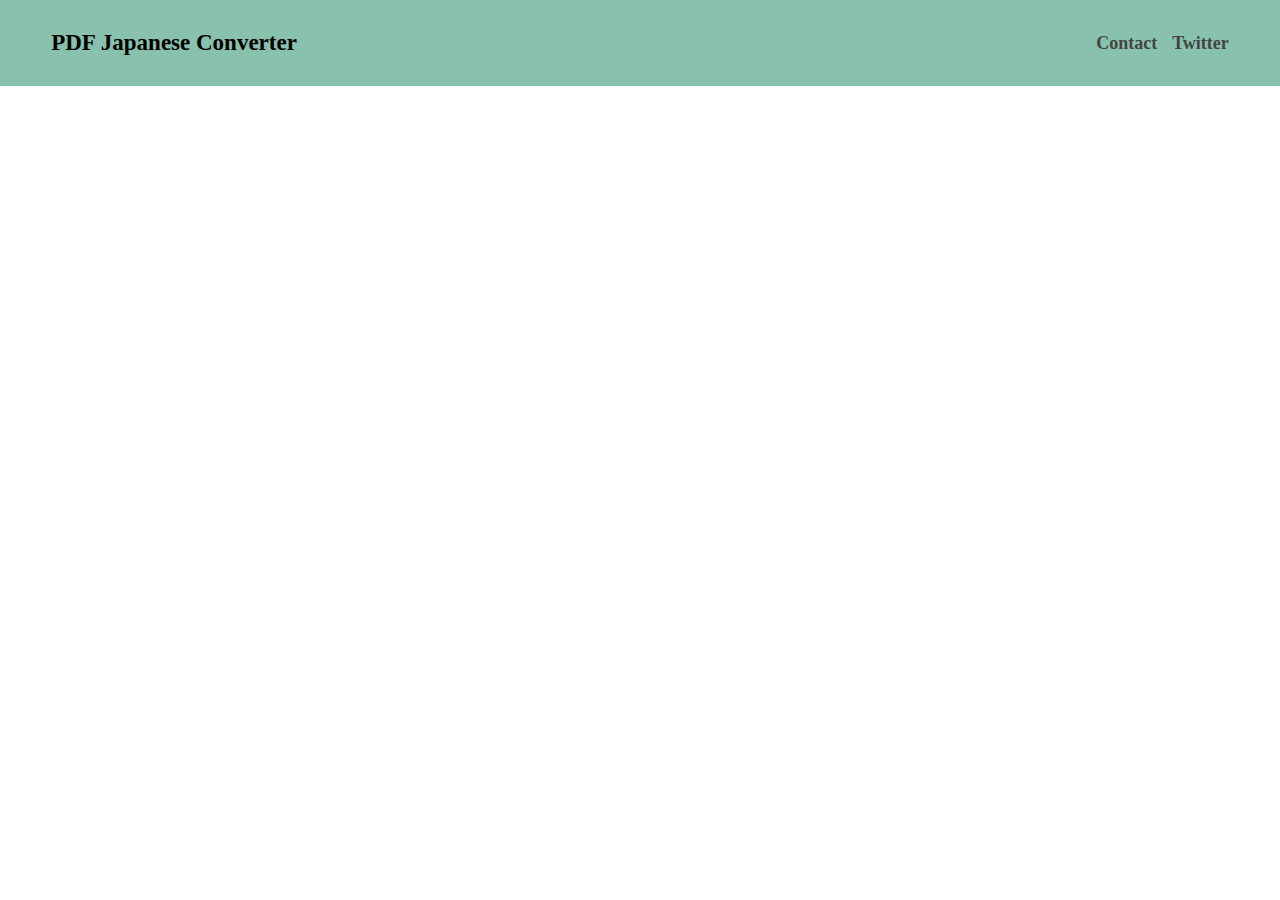
==== index.html @ d635ab2e "header added, but still responsive design" ====
<!DOCTYPE html>
<html lang="en">
  <head>
    <meta charset="UTF-8" />
    <meta http-equiv="X-UA-Compatible" content="IE=edge" />
    <meta name="viewport" content="width=device-width, initial-scale=1.0" />
    <title>PDF-Japanese-Converter</title>
    <link rel="stylesheet" href="style.css" />
  </head>
  <body>
    <header>
      <h2 class="title">PDF Japanese Converter</h2>
      <nav>
        <ul class="header-nav">
          <li><a href="">Contact</a></li>
          <li><a href="">Twitter</a></li>
        </ul>
      </nav>
      <div id="hamburger">
        <span></span>
      </div>
    </header>
  </body>
</html>
---- style.css ----
* {
  box-sizing: border-box;
  margin: 0;
  padding: 0;
}

header {
  width: 100%;
  display: flex;
  padding: 30px 4%;
  background-color: rgb(136, 194, 172);
  align-items: center;
}

.title {
  font-size: 23px;
}

nav {
  margin: 0 0 0 auto;
}

.header-nav a {
  text-decoration: none;
  color: #444;
}

ul {
  margin: 0;
  list-style: none;
  display: flex;
}

.header-nav li {
  font-size: 18px;
  margin-left: 15px;
  font-weight: 600;
}

@media screen and (max-width: 640px) {
  /* 640px以下のときのcssデザイン */
  .header-nav {
    display: none;
  }

  #hamburger {
    position: relative;
    width: 30px;
    height: 25px;
  }

  #hamburger span {
    position: absolute;
    background-color: #fff;
    width: 100%;
    height: 2px;
    top: 50%;
    transform: translateY(-50%);
  }

  /* humburger要素の最初に子要素を追加する。 */
  #hamburger::before {
    background-color: #fff;
    width: 100%;
    height: 2px;
    content: "";
    position: absolute;
    top: 0;
  }

  #hamburger::after {
    background-color: #fff;
    width: 70%;
    height: 2px;
    content: "";
    position: absolute;
    bottom: 0;
  }
}
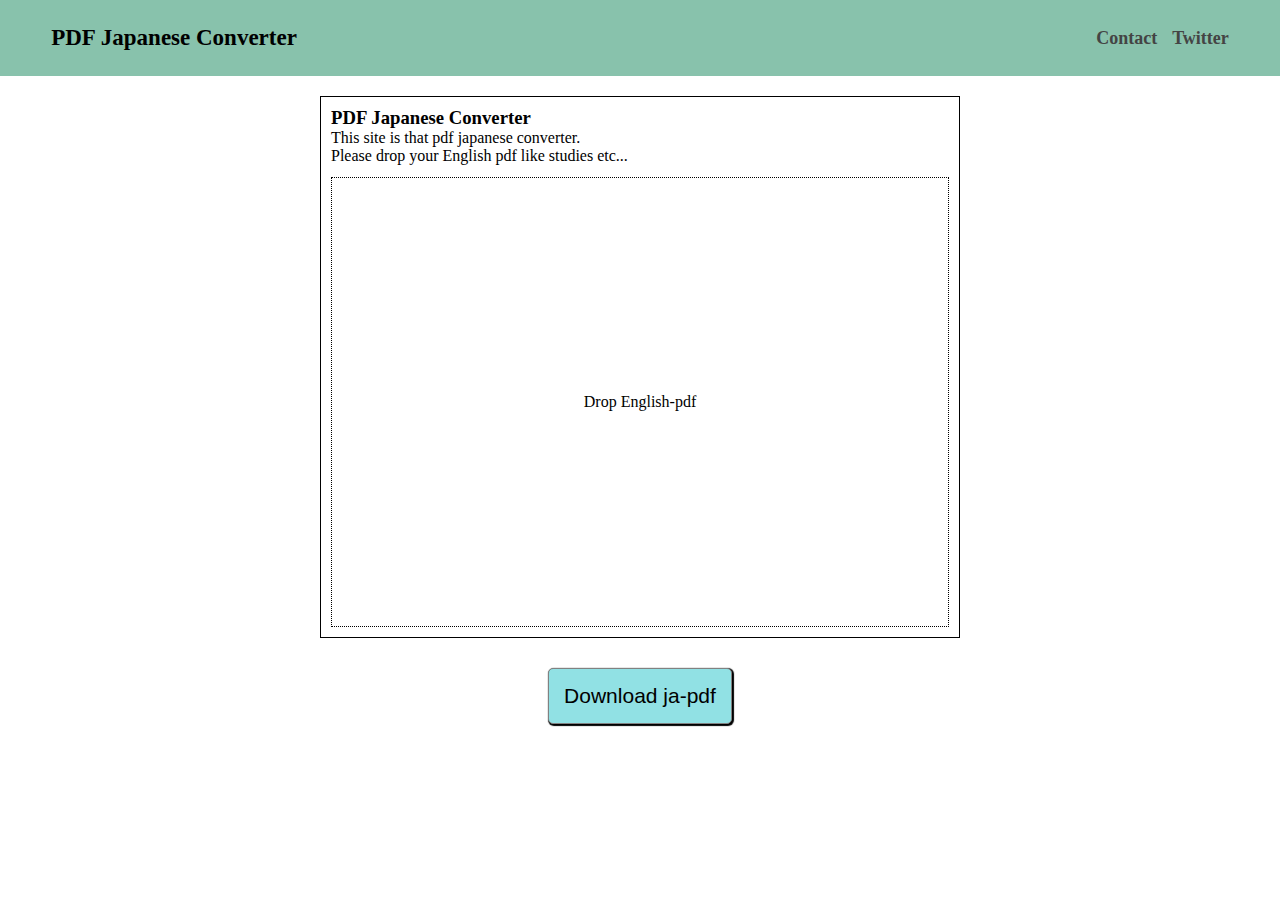
==== commit b42dd8e6: "css layout done. but responsive not yet" ====
--- a/index.html
+++ b/index.html
@@ -6,6 +6,12 @@
     <meta name="viewport" content="width=device-width, initial-scale=1.0" />
     <title>PDF-Japanese-Converter</title>
     <link rel="stylesheet" href="style.css" />
+    <link
+      rel="stylesheet"
+      href="https://use.fontawesome.com/releases/v5.15.4/css/all.css"
+      integrity="sha384-DyZ88mC6Up2uqS4h/KRgHuoeGwBcD4Ng9SiP4dIRy0EXTlnuz47vAwmeGwVChigm"
+      crossorigin="anonymous"
+    />
   </head>
   <body>
     <header>
@@ -16,9 +22,39 @@
           <li><a href="">Twitter</a></li>
         </ul>
       </nav>
+      <nav class="sp-nav">
+        <ul>
+          <li><a href="#">Contact</a></li>
+          <li><a href="#">Twitter</a></li>
+          <li class="close"><span>とじる</span></li>
+        </ul>
+      </nav>
       <div id="hamburger">
         <span></span>
       </div>
     </header>
+
+    <section>
+      <div class="container">
+        <div class="pdf-card-box">
+          <div class="pdf-content-box">
+            <h3><i class="fas fa-file-pdf"></i> PDF Japanese Converter</h3>
+            <p>This site is that pdf japanese converter.</p>
+            <p>Please drop your English pdf like studies etc...</p>
+            <div class="pdf-drop-box"><span>Drop English-pdf</span></div>
+          </div>
+        </div>
+        <div class="convert-area">
+          <button class="convert-button">Download ja-pdf</button>
+        </div>
+      </div>
+    </section>
+
+    <script
+      src="https://code.jquery.com/jquery-3.6.0.js"
+      integrity="sha256-H+K7U5CnXl1h5ywQfKtSj8PCmoN9aaq30gDh27Xc0jk="
+      crossorigin="anonymous"
+    ></script>
+    <script src="js/index.js"></script>
   </body>
 </html>
--- a/style.css
+++ b/style.css
@@ -7,7 +7,7 @@
 header {
   width: 100%;
   display: flex;
-  padding: 30px 4%;
+  padding: 25px 4%;
   background-color: rgb(136, 194, 172);
   align-items: center;
 }
@@ -35,6 +35,136 @@
   font-size: 18px;
   margin-left: 15px;
   font-weight: 600;
+}
+
+.sp-nav {
+  z-index: 1;
+  height: 100vh;
+  width: 100%;
+  top: 0;
+  left: 0;
+  position: fixed;
+  display: block;
+  background: rgba(0, 0, 0, 0.8);
+  opacity: 0;
+  transform: translateY(-100%);
+  transition: all 0.2s ease-in-out;
+}
+
+.sp-nav ul {
+  padding: 0;
+  display: flex;
+  flex-direction: column;
+  justify-content: center;
+  align-items: center;
+  height: 100%;
+}
+
+.sp-nav li {
+  margin: 0;
+  padding: 0;
+}
+
+.sp-nav li span {
+  font-size: 15px;
+  color: #fff;
+  padding: 20px 0;
+  display: block;
+}
+
+.sp-nav li a {
+  display: block;
+  padding: 20px 0;
+  color: #fff;
+  text-decoration: none;
+  letter-spacing: 3px;
+  font-weight: 600;
+}
+
+/* ×印 */
+.sp-nav .close {
+  position: relative;
+  padding-left: 20px;
+}
+
+.sp-nav .close::before {
+  content: "";
+  position: absolute;
+  top: 49%;
+  left: 0;
+  height: 1px;
+  width: 16px;
+  background: #fff;
+  transform: rotate(45deg);
+}
+
+.sp-nav .close::after {
+  content: "";
+  position: absolute;
+  top: 49%;
+  left: 0;
+  height: 1px;
+  width: 16px;
+  background: #fff;
+  transform: rotate(-45deg);
+}
+
+.toggle {
+  transform: translateY(0);
+  opacity: 1;
+}
+
+.container {
+  margin-top: 20px;
+}
+
+.pdf-card-box {
+  border: 1px solid black;
+  width: 50vw;
+  margin: 0 auto;
+}
+
+.pdf-content-box {
+  padding: 10px 10px;
+}
+
+.pdf-drop-box {
+  border: 1px dotted;
+  margin-top: 12px;
+  height: 50vh;
+  position: relative;
+  transition: all 0.3s ease-in-out;
+}
+
+.pdf-drop-box span {
+  position: absolute;
+  top: 50%;
+  left: 50%;
+  transform: translate(-50%, -50%);
+}
+
+.pdf-drop-box:hover {
+  background-color: rgb(192, 192, 192);
+}
+
+.convert-area {
+  margin-top: 30px;
+  text-align: center;
+}
+
+.convert-button {
+  padding: 15px;
+  font-size: 21px;
+  border-radius: 5px;
+  background-color: rgb(145, 225, 228);
+  border: 1px solid rgb(129, 129, 129);
+  box-shadow: 1px 1px 1px 1px black;
+  transition: all 0.2s ease-in-out;
+}
+
+.convert-button:hover {
+  box-shadow: none;
+  transform: translate(1px, 1px);
 }
 
 @media screen and (max-width: 640px) {
@@ -55,6 +185,7 @@
     width: 100%;
     height: 2px;
     top: 50%;
+    display: block;
     transform: translateY(-50%);
   }
 
